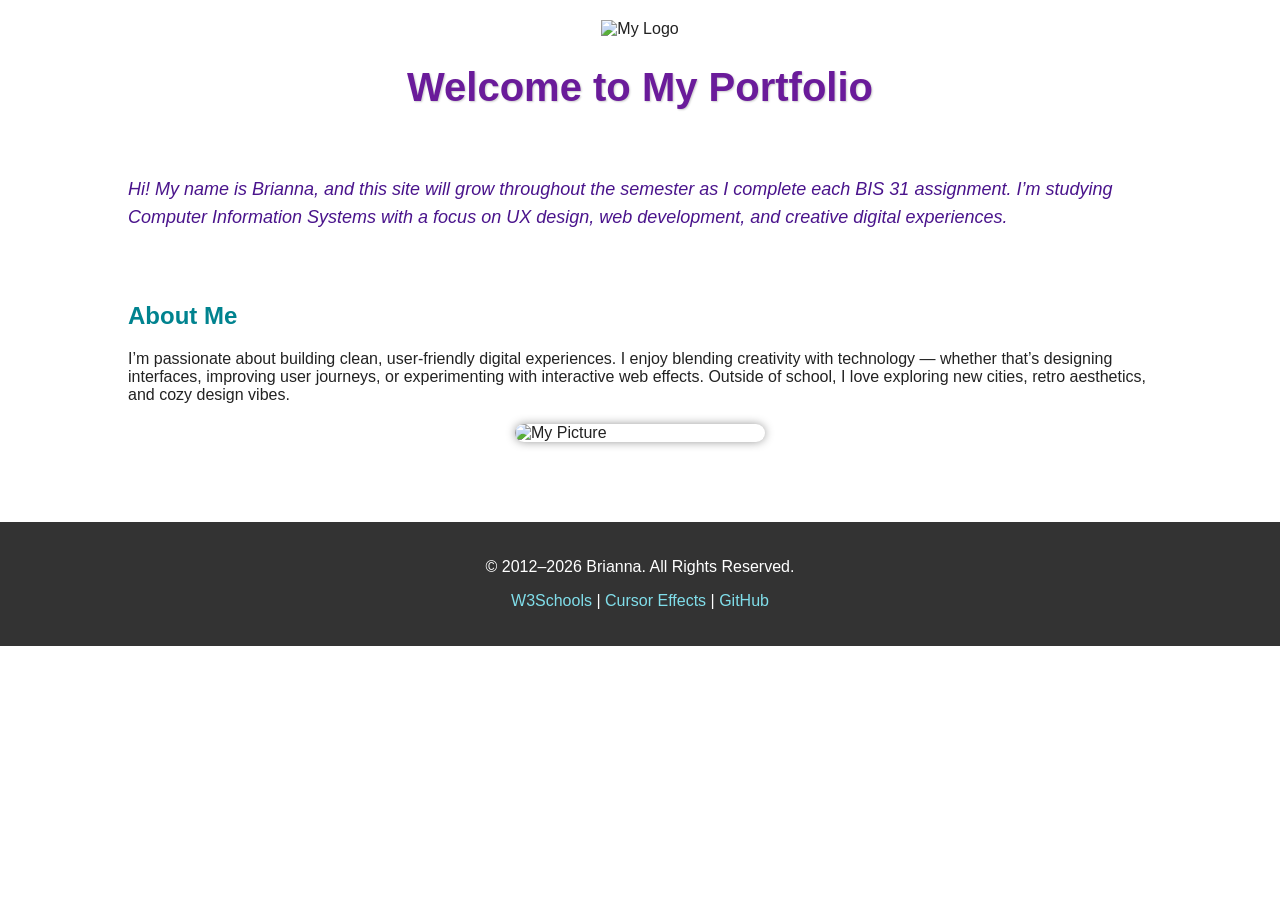
==== index.html @ e91028c8 "Add files via upload" ====
<!DOCTYPE html>
<html lang="en">
<head>
    <meta charset="UTF-8">
    <title>Brianna Pressley's Server</title>

    <style>
        body {
            font-family: Arial, Helvetica, sans-serif;
            background-size: cover;
            margin: 0;
            padding: 0;
            color: #222;
        }

        header {
            text-align: center;
            padding: 20px;
        }

        h1 {
            color: #6A1B9A;
            font-size: 40px;
            text-shadow: 1px 1px 2px #ccc;
        }

        .intro {
            width: 80%;
            margin: auto;
            font-size: 18px;
            line-height: 1.6;
        }

        .bio-section {
            background: rgba(255, 255, 255, 0.8);
            padding: 20px;
            margin: 30px auto;
            width: 80%;
            border-radius: 10px;
        }

        .bio-section h2 {
            color: #00838F;
        }

        .profile-pic {
            display: block;
            margin: 20px auto;
            width: 250px;
            border-radius: 10px;
            box-shadow: 0 0 10px #999;
            transition: transform 0.3s ease;
        }

        footer {
            text-align: center;
            padding: 20px;
            background: #333;
            color: white;
            margin-top: 40px;
        }

        footer a {
            color: #80DEEA;
            text-decoration: none;
        }

    </style>
</head>

<body>

    <!-- Logo -->
    <header>
        <img src="your-logo.jpg" alt="My Logo" width="150">
        <h1>Welcome to My Portfolio</h1>
    </header>

    <!-- Introduction -->
    <div class="intro">
        <p style="color:#4A148C; font-style:italic;">
            Hi! My name is Brianna, and this site will grow throughout the semester as I complete each BIS 31 assignment. 
            I’m studying Computer Information Systems with a focus on UX design, web development, and creative digital experiences.
        </p>
    </div>

    <!-- Short Bio -->
    <div class="bio-section">
        <h2>About Me</h2>
        <p>
            I’m passionate about building clean, user‑friendly digital experiences. I enjoy blending creativity with 
            technology — whether that’s designing interfaces, improving user journeys, or experimenting with interactive 
            web effects. Outside of school, I love exploring new cities, retro aesthetics, and cozy design vibes.
        </p>

        <!-- Picture / Graphic -->
        <img src="images/profile-pic.png" alt="My Picture" class="profile-pic">
    </div>

    <!-- Footer -->
    <footer>
        <p>© 2012–2026 Brianna. All Rights Reserved.</p>

        <p>
            <a href="https://www.w3schools.com" target="_blank">W3Schools</a> |
            <a href="https://tympanus.net/codrops/2019/01/31/custom-cursor-effects/" target="_blank">Cursor Effects</a> |
            <a href="https://github.com/brianna-pressley/bis31briannapressley.git" target="_blank">GitHub</a>
        </p>
    </footer>

</body>
</html>
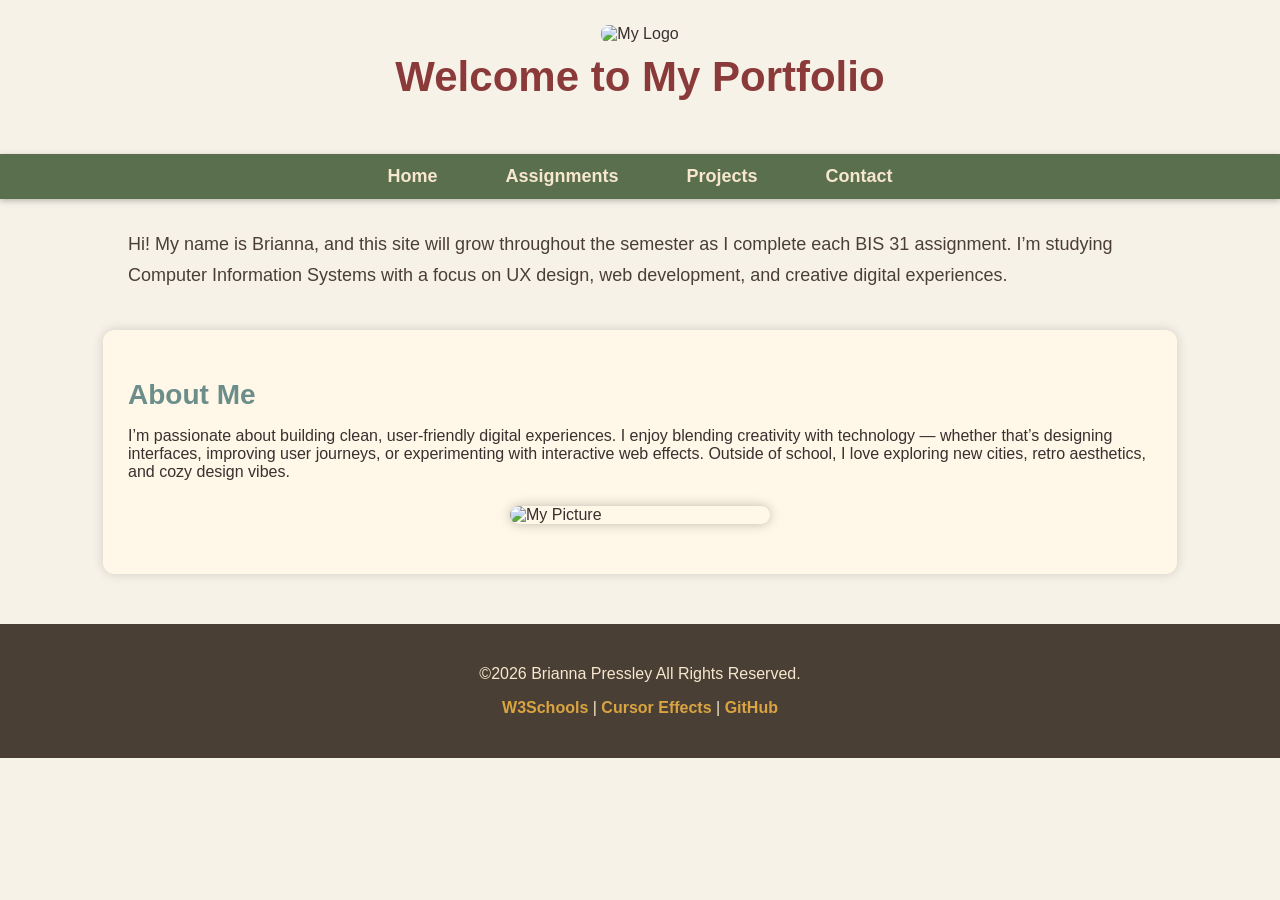
==== commit ee6db104: "Add files via upload" ====
--- a/index.html
+++ b/index.html
@@ -3,69 +3,7 @@
 <head>
     <meta charset="UTF-8">
     <title>Brianna Pressley's Server</title>
-
-    <style>
-        body {
-            font-family: Arial, Helvetica, sans-serif;
-            background-size: cover;
-            margin: 0;
-            padding: 0;
-            color: #222;
-        }
-
-        header {
-            text-align: center;
-            padding: 20px;
-        }
-
-        h1 {
-            color: #6A1B9A;
-            font-size: 40px;
-            text-shadow: 1px 1px 2px #ccc;
-        }
-
-        .intro {
-            width: 80%;
-            margin: auto;
-            font-size: 18px;
-            line-height: 1.6;
-        }
-
-        .bio-section {
-            background: rgba(255, 255, 255, 0.8);
-            padding: 20px;
-            margin: 30px auto;
-            width: 80%;
-            border-radius: 10px;
-        }
-
-        .bio-section h2 {
-            color: #00838F;
-        }
-
-        .profile-pic {
-            display: block;
-            margin: 20px auto;
-            width: 250px;
-            border-radius: 10px;
-            box-shadow: 0 0 10px #999;
-            transition: transform 0.3s ease;
-        }
-
-        footer {
-            text-align: center;
-            padding: 20px;
-            background: #333;
-            color: white;
-            margin-top: 40px;
-        }
-
-        footer a {
-            color: #80DEEA;
-            text-decoration: none;
-        }
-
-    </style>
+    <link rel="stylesheet" href="styles.css">
 </head>
 
 <body>
@@ -76,9 +14,19 @@
         <h1>Welcome to My Portfolio</h1>
     </header>
 
+    <!-- Navigation Bar -->
+    <nav>
+        <ul>
+            <li><a href="#">Home</a></li>
+            <li><a href="#">Assignments</a></li>
+            <li><a href="#">Projects</a></li>
+            <li><a href="#">Contact</a></li>
+        </ul>
+    </nav>
+
     <!-- Introduction -->
     <div class="intro">
-        <p style="color:#4A148C; font-style:italic;">
+        <p>
             Hi! My name is Brianna, and this site will grow throughout the semester as I complete each BIS 31 assignment. 
             I’m studying Computer Information Systems with a focus on UX design, web development, and creative digital experiences.
         </p>
@@ -99,7 +47,7 @@
 
     <!-- Footer -->
     <footer>
-        <p>© 2012–2026 Brianna. All Rights Reserved.</p>
+        <p>©2026 Brianna Pressley All Rights Reserved.</p>
 
         <p>
             <a href="https://www.w3schools.com" target="_blank">W3Schools</a> |
--- a/styles.css
+++ b/styles.css
@@ -0,0 +1,135 @@
+/* ------------------------------
+   GLOBAL STYLES
+------------------------------ */
+
+body {
+    font-family: Arial, Helvetica, sans-serif;
+    margin: 0;
+    padding: 0;
+    color: #3B2F2F; /* deep warm brown */
+    background-color: #F7F2E8; /* soft warm neutral */
+}
+
+/* ------------------------------
+   HEADER
+------------------------------ */
+
+header {
+    text-align: center;
+    padding: 25px 0;
+}
+
+header img {
+    border-radius: 8px;
+}
+
+h1 {
+    font-size: 42px;
+    color: #8B3A3A; /* warm earthy red */
+    margin-top: 10px;
+}
+
+/* ------------------------------
+   NAVIGATION BAR
+------------------------------ */
+
+nav {
+    background-color: #5A6F4E; /* muted forest green */
+    position: sticky;
+    top: 0;
+    z-index: 1000;
+    padding: 12px 0;
+    box-shadow: 0 2px 6px rgba(0,0,0,0.25);
+}
+
+nav ul {
+    list-style: none;
+    margin: 0;
+    padding: 0;
+    display: flex;
+    justify-content: center;
+    gap: 40px;
+}
+
+nav ul li a {
+    color: #F7E7CE; /* warm cream */
+    text-decoration: none;
+    font-size: 18px;
+    font-weight: bold;
+    padding: 8px 14px;
+    border-radius: 6px;
+    transition: background-color 0.3s ease, transform 0.2s ease;
+}
+
+nav ul li a:hover {
+    background-color: #A67B5B; /* warm brown */
+    transform: scale(1.05);
+}
+
+/* ------------------------------
+   INTRO SECTION
+------------------------------ */
+
+.intro {
+    width: 80%;
+    margin: 30px auto;
+    font-size: 18px;
+    line-height: 1.7;
+    color: #4B3F35; /* earthy brown */
+}
+
+/* ------------------------------
+   BIO SECTION
+------------------------------ */
+
+.bio-section {
+    background: rgba(255, 248, 231, 0.95); /* warm cream */
+    padding: 25px;
+    margin: 40px auto;
+    width: 80%;
+    border-radius: 12px;
+    box-shadow: 0 0 12px rgba(0,0,0,0.15);
+}
+
+.bio-section h2 {
+    color: #6B8E8A; /* dusty blue-green */
+    font-size: 28px;
+    margin-bottom: 10px;
+}
+
+.profile-pic {
+    display: block;
+    margin: 25px auto;
+    width: 260px;
+    border-radius: 12px;
+    box-shadow: 0 0 12px rgba(0,0,0,0.25);
+    transition: transform 0.3s ease, box-shadow 0.3s ease;
+}
+
+.profile-pic:hover {
+    transform: scale(1.05);
+    box-shadow: 0 0 18px rgba(0,0,0,0.35);
+}
+
+/* ------------------------------
+   FOOTER
+------------------------------ */
+
+footer {
+    text-align: center;
+    padding: 25px;
+    background: #4A3F35; /* deep earthy brown */
+    color: #F7E7CE; /* warm cream */
+    margin-top: 50px;
+}
+
+footer a {
+    color: #D9A441; /* warm golden yellow */
+    text-decoration: none;
+    font-weight: bold;
+    transition: color 0.3s ease;
+}
+
+footer a:hover {
+    color: #F4C16D; /* lighter golden yellow */
+}
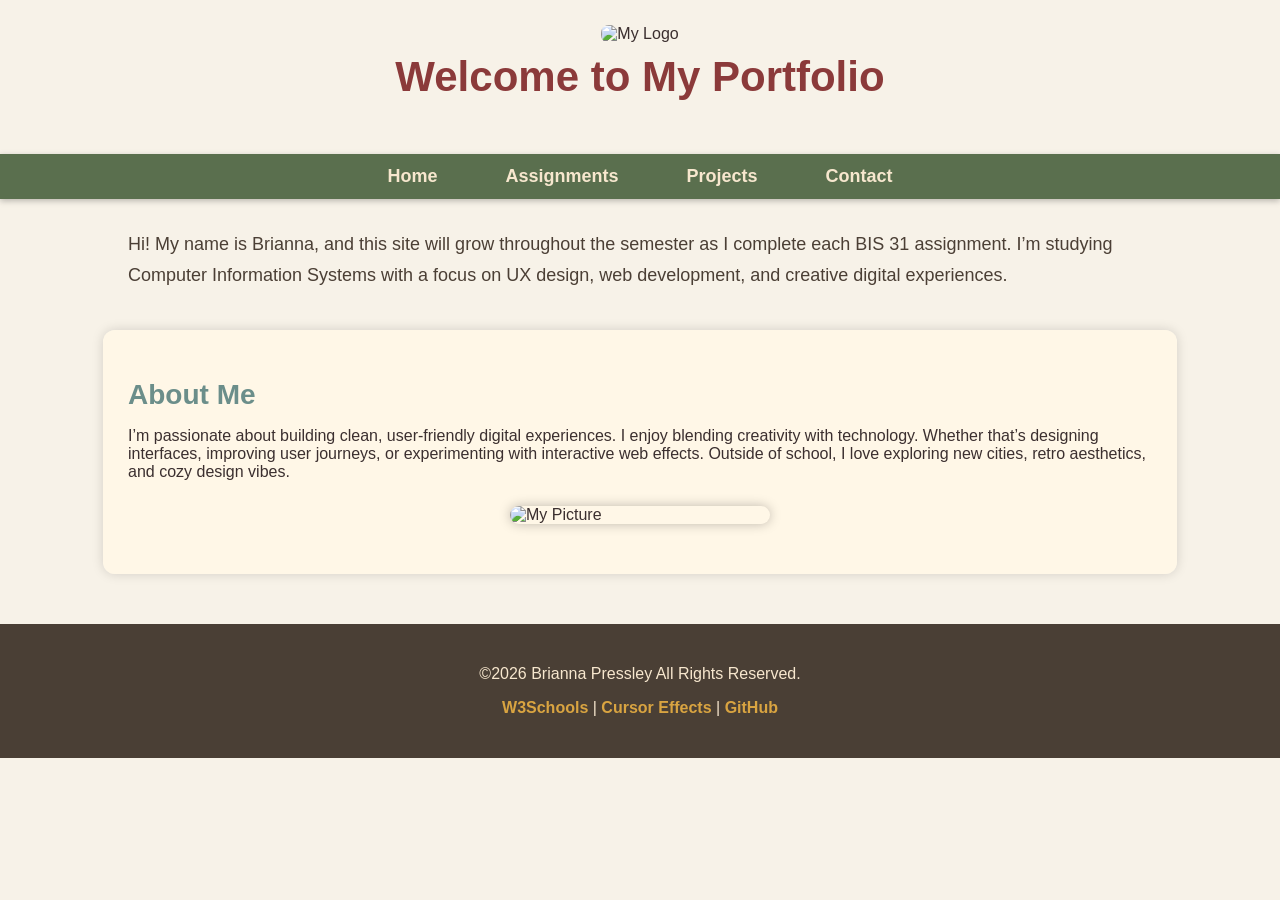
==== commit b339fdf5: "Add files via upload" ====
--- a/index.html
+++ b/index.html
@@ -37,7 +37,7 @@
         <h2>About Me</h2>
         <p>
             I’m passionate about building clean, user‑friendly digital experiences. I enjoy blending creativity with 
-            technology — whether that’s designing interfaces, improving user journeys, or experimenting with interactive 
+            technology. Whether that’s designing interfaces, improving user journeys, or experimenting with interactive 
             web effects. Outside of school, I love exploring new cities, retro aesthetics, and cozy design vibes.
         </p>
 
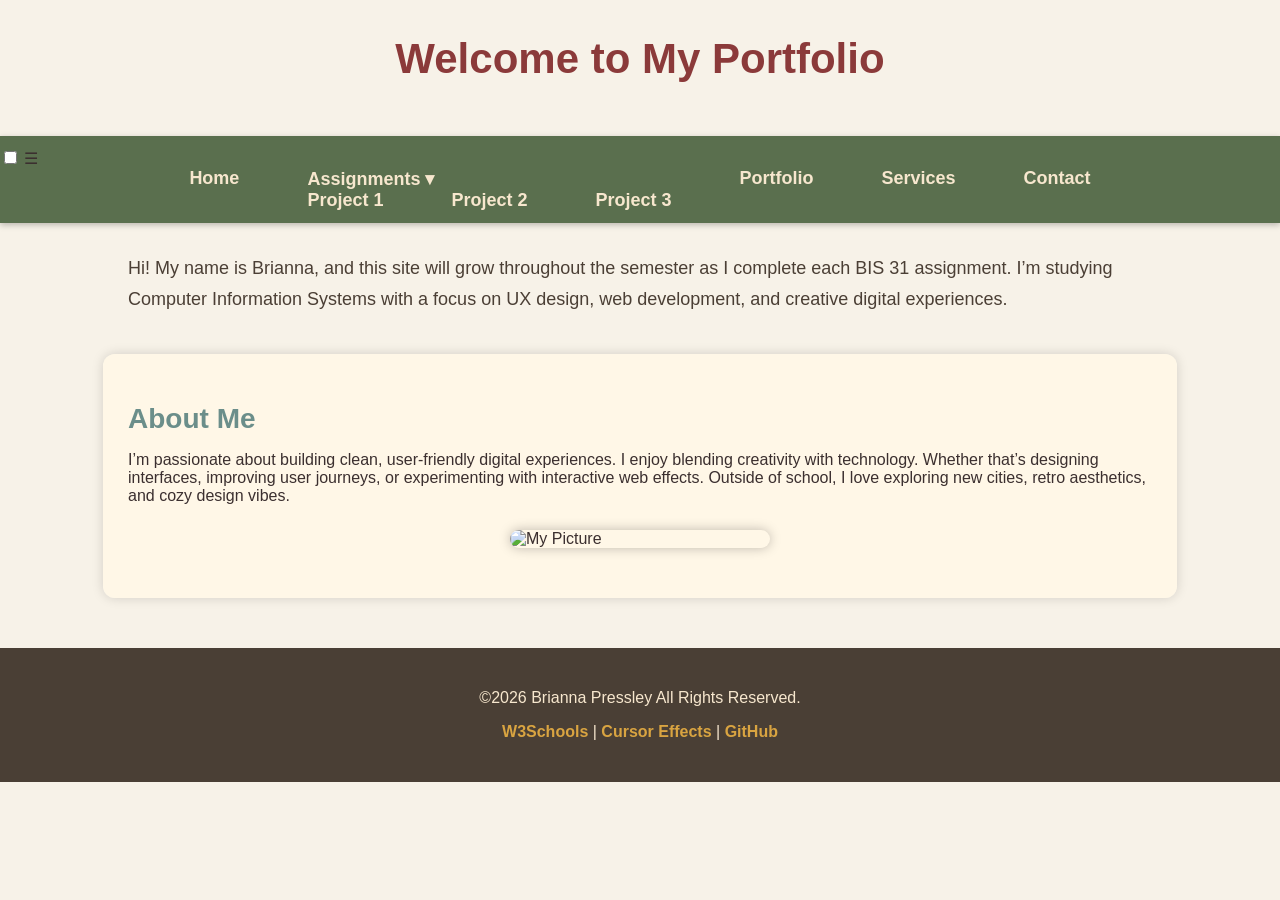
==== commit 7256715c: "Add files via upload" ====
--- a/index.html
+++ b/index.html
@@ -8,21 +8,40 @@
 
 <body>
 
-    <!-- Logo -->
+    <!-- Header -->
     <header>
-        <img src="your-logo.jpg" alt="My Logo" width="150">
         <h1>Welcome to My Portfolio</h1>
     </header>
 
-    <!-- Navigation Bar -->
-    <nav>
-        <ul>
-            <li><a href="#">Home</a></li>
-            <li><a href="#">Assignments</a></li>
-            <li><a href="#">Projects</a></li>
-            <li><a href="#">Contact</a></li>
+    <!-- Responsive Navigation Bar -->
+    <nav class="navbar">
+    <div class="nav-container">
+
+        <!-- Mobile Hamburger Toggle -->
+        <input type="checkbox" id="menu-toggle">
+        <label for="menu-toggle" class="hamburger">&#9776;</label>
+
+        <!-- Navigation Menu -->
+        <ul class="nav-menu">
+            <li><a href="index.html">Home</a></li>
+
+            <li class="dropdown">
+                <a href="#">Assignments ▾</a>
+                <ul class="dropdown-menu">
+                    <li><a href="#">Project 1</a></li>
+                    <li><a href="#">Project 2</a></li>
+                    <li><a href="#">Project 3</a></li>
+                </ul>
+            </li>
+
+            <li><a href="portfolio.html">Portfolio</a></li>
+            <li><a href="services.html">Services</a></li>
+            <li><a href="contact.php">Contact</a></li>
         </ul>
-    </nav>
+
+    </div>
+</nav>
+
 
     <!-- Introduction -->
     <div class="intro">
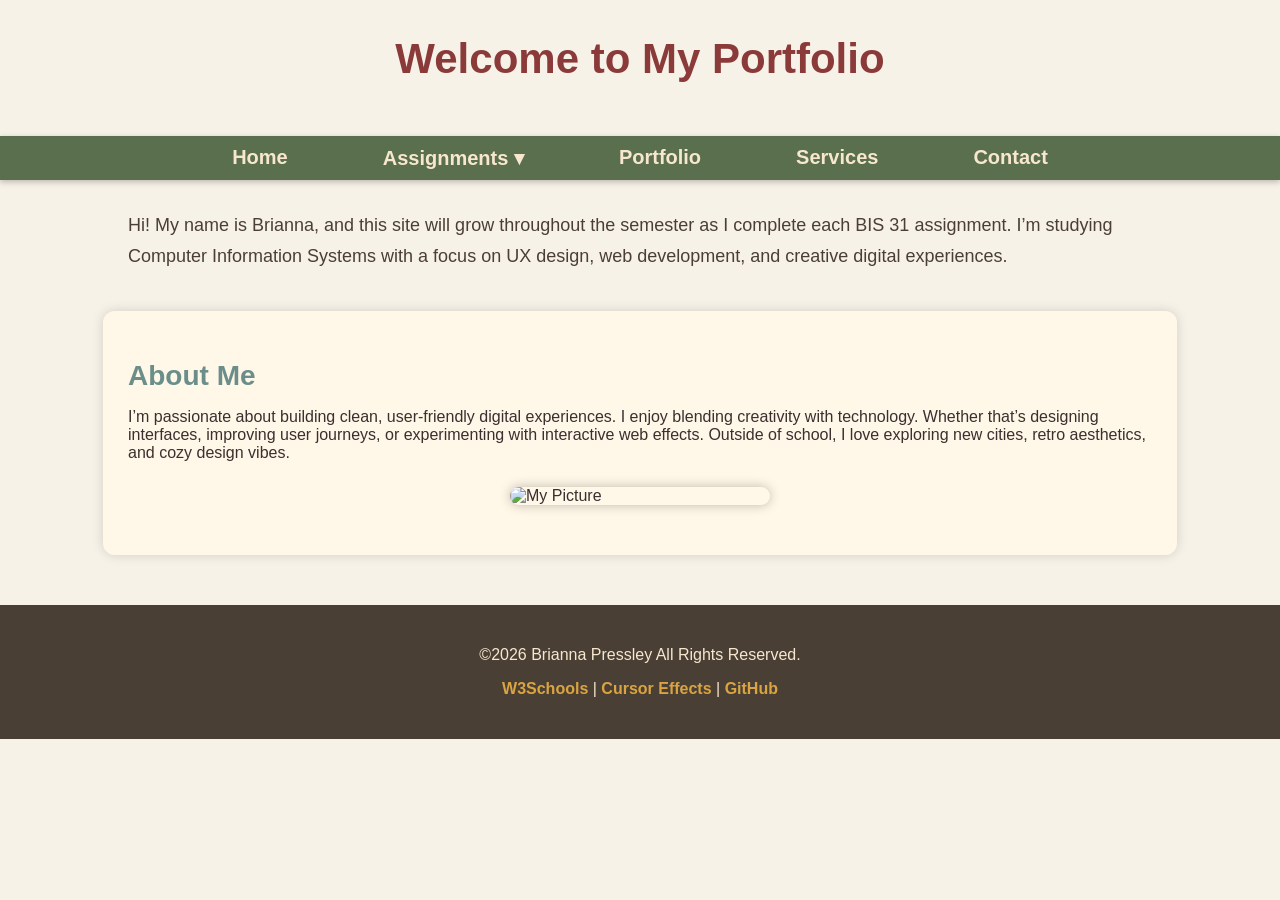
==== commit b00261cd: "Add files via upload" ====
--- a/index.html
+++ b/index.html
@@ -28,7 +28,7 @@
             <li class="dropdown">
                 <a href="#">Assignments ▾</a>
                 <ul class="dropdown-menu">
-                    <li><a href="#">Project 1</a></li>
+                    <li><a href="loops.php">PHP Loops</a></li>
                     <li><a href="#">Project 2</a></li>
                     <li><a href="#">Project 3</a></li>
                 </ul>
--- a/styles.css
+++ b/styles.css
@@ -6,12 +6,12 @@
     font-family: Arial, Helvetica, sans-serif;
     margin: 0;
     padding: 0;
-    color: #3B2F2F; /* deep warm brown */
-    background-color: #F7F2E8; /* soft warm neutral */
-}
-
-/* ------------------------------
-   HEADER
+    color: #3B2F2F;
+    background-color: #F7F2E8;
+}
+
+/* ------------------------------
+   HEADER (logo removed)
 ------------------------------ */
 
 header {
@@ -19,51 +19,152 @@
     padding: 25px 0;
 }
 
-header img {
-    border-radius: 8px;
-}
-
 h1 {
     font-size: 42px;
-    color: #8B3A3A; /* warm earthy red */
+    color: #8B3A3A;
     margin-top: 10px;
 }
 
 /* ------------------------------
-   NAVIGATION BAR
------------------------------- */
-
-nav {
-    background-color: #5A6F4E; /* muted forest green */
+   RESPONSIVE NAVIGATION BAR
+------------------------------ */
+
+.navbar {
+    background-color: #5A6F4E;
     position: sticky;
     top: 0;
+    width: 100%;
     z-index: 1000;
-    padding: 12px 0;
     box-shadow: 0 2px 6px rgba(0,0,0,0.25);
-}
-
-nav ul {
+    padding: 10px 0;
+}
+
+.nav-container {
+    max-width: 1200px;
+    margin: auto;
+    padding: 0 30px;
+    display: flex;
+    align-items: center;
+    justify-content: center; /* centers the menu */
+}
+
+/* Hide checkbox */
+#menu-toggle {
+    display: none;
+}
+
+/* Hamburger icon */
+.hamburger {
+    font-size: 32px;
+    color: #F7E7CE;
+    cursor: pointer;
+    display: none;
+    padding: 10px;
+}
+
+/* Desktop Menu */
+.nav-menu {
     list-style: none;
+    display: flex;
+    gap: 55px; /* more space between items */
     margin: 0;
     padding: 0;
-    display: flex;
-    justify-content: center;
-    gap: 40px;
-}
-
-nav ul li a {
-    color: #F7E7CE; /* warm cream */
+}
+
+.nav-menu li a {
+    color: #F7E7CE;
     text-decoration: none;
+    font-size: 20px; /* slightly larger */
+    font-weight: bold;
+    padding: 14px 20px; /* more padding around text */
+    border-radius: 8px;
+    transition: background-color 0.3s ease, transform 0.2s ease;
+}
+
+.nav-menu li a:hover {
+    background-color: #A67B5B;
+    transform: scale(1.08);
+}
+
+/* Dropdown */
+.dropdown {
+    position: relative;
+}
+
+.dropdown-menu {
+    display: none;
+    position: absolute;
+    background-color: #4A3F35;
+    list-style: none;
+    padding: 12px 0;
+    border-radius: 8px;
+    min-width: 200px; /* wider dropdown */
+    box-shadow: 0 3px 10px rgba(0,0,0,0.35);
+}
+
+.dropdown-menu li a {
+    display: block;
+    padding: 12px 18px;
     font-size: 18px;
-    font-weight: bold;
-    padding: 8px 14px;
-    border-radius: 6px;
-    transition: background-color 0.3s ease, transform 0.2s ease;
-}
-
-nav ul li a:hover {
-    background-color: #A67B5B; /* warm brown */
-    transform: scale(1.05);
+}
+
+.dropdown:hover .dropdown-menu {
+    display: block;
+}
+
+/* ------------------------------
+   RESPONSIVE (MOBILE)
+------------------------------ */
+
+@media (max-width: 768px) {
+
+    .hamburger {
+        display: block;
+    }
+
+    .nav-container {
+        justify-content: space-between;
+    }
+
+    .nav-menu {
+        position: absolute;
+        top: 70px;
+        left: 0;
+        background-color: #5A6F4E;
+        width: 100%;
+        flex-direction: column;
+        display: none;
+        padding: 25px 0;
+        gap: 20px;
+    }
+
+    #menu-toggle:checked + .hamburger + .nav-menu {
+        display: flex;
+    }
+
+    .nav-menu li {
+        text-align: center;
+    }
+
+    .dropdown-menu {
+        position: static;
+        background-color: #4A3F35;
+        width: 100%;
+        box-shadow: none;
+        border-radius: 0;
+    }
+
+    .dropdown-menu li a {
+        padding: 14px;
+    }
+
+    .dropdown:hover .dropdown-menu {
+        display: none;
+    }
+
+    .dropdown:active .dropdown-menu {
+        display: block;
+    }
 }
 
 /* ------------------------------
@@ -75,7 +176,7 @@
     margin: 30px auto;
     font-size: 18px;
     line-height: 1.7;
-    color: #4B3F35; /* earthy brown */
+    color: #4B3F35;
 }
 
 /* ------------------------------
@@ -83,7 +184,7 @@
 ------------------------------ */
 
 .bio-section {
-    background: rgba(255, 248, 231, 0.95); /* warm cream */
+    background: rgba(255, 248, 231, 0.95);
     padding: 25px;
     margin: 40px auto;
     width: 80%;
@@ -92,7 +193,7 @@
 }
 
 .bio-section h2 {
-    color: #6B8E8A; /* dusty blue-green */
+    color: #6B8E8A;
     font-size: 28px;
     margin-bottom: 10px;
 }
@@ -118,18 +219,18 @@
 footer {
     text-align: center;
     padding: 25px;
-    background: #4A3F35; /* deep earthy brown */
-    color: #F7E7CE; /* warm cream */
+    background: #4A3F35;
+    color: #F7E7CE;
     margin-top: 50px;
 }
 
 footer a {
-    color: #D9A441; /* warm golden yellow */
+    color: #D9A441;
     text-decoration: none;
     font-weight: bold;
     transition: color 0.3s ease;
 }
 
 footer a:hover {
-    color: #F4C16D; /* lighter golden yellow */
-}
+    color: #F4C16D;
+}
